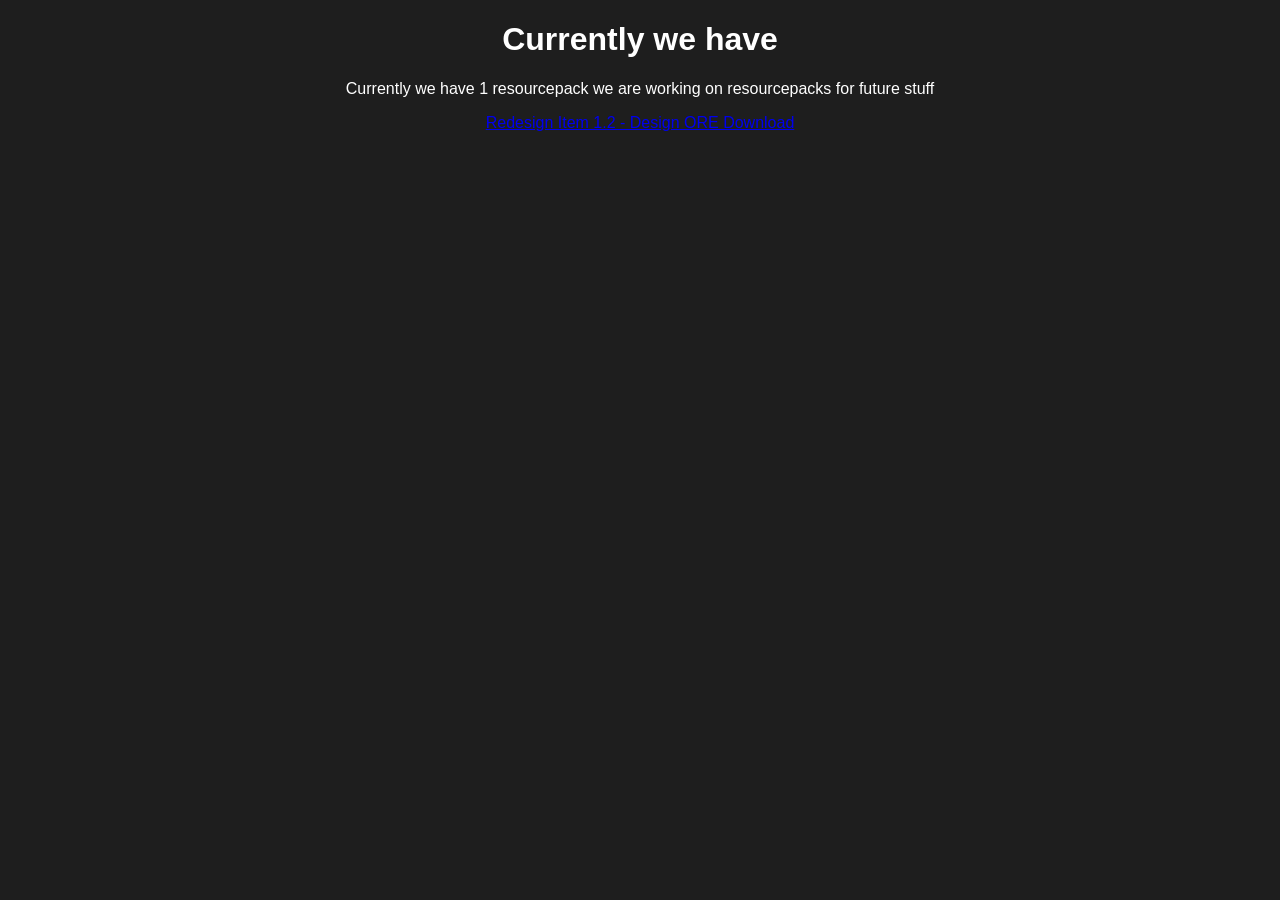
==== resourcepacks/index.html @ 0e776ef9 "Rename Index.html to index.html" ====
<!DOCTYPE html>
<html>
    <head>
        <title>Our Resoucepacks</title>
        <style>
            body {
                background-color: #1e1e1e;
                color: #ffffff;
                font-family: Arial, sans-serif;
                text-align: center;
            }
        </style>
    </head>
    <body>
        <header>
            <h1>Currently we have</h1>
        </header>
        <main>
            Currently we have 1 resourcepack we are working on resourcepacks for future stuff
            <p>
                <a href="https://sealdoesthing.qzz.io/resourcepacks/redesign_item.zip" target="_blank">Redesign Item 1.2 - Design ORE Download</a>
            </p>
        </main>
    </body>
</html>
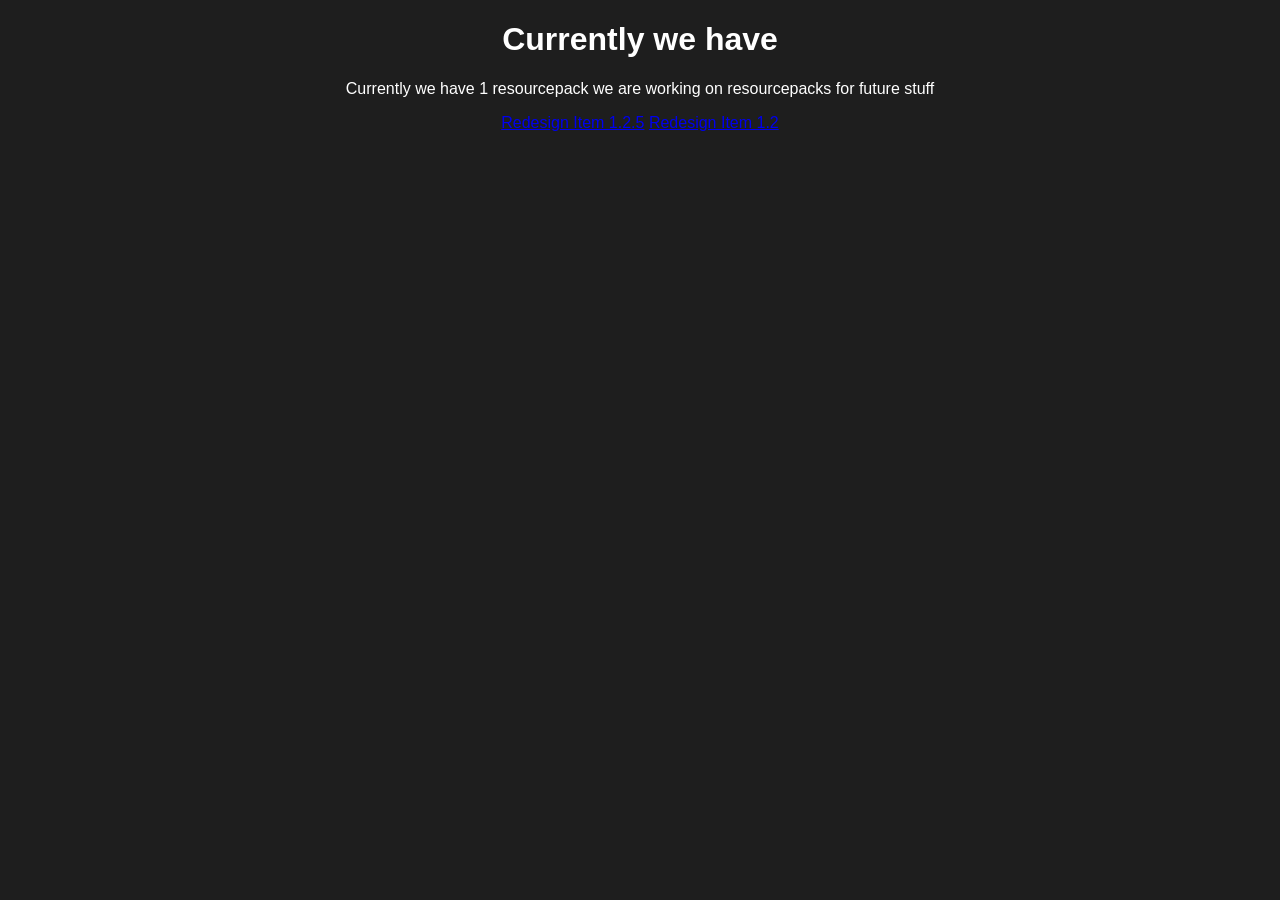
==== commit 2b976a06: "Update resourcepack download links in index.html" ====
--- a/resourcepacks/index.html
+++ b/resourcepacks/index.html
@@ -18,7 +18,8 @@
         <main>
             Currently we have 1 resourcepack we are working on resourcepacks for future stuff
             <p>
-                <a href="https://sealdoesthing.qzz.io/resourcepacks/redesign_item.zip" target="_blank">Redesign Item 1.2 - Design ORE Download</a>
+                <a href="https://sealdoesthing.qzz.io/resourcepacks/redesign_item1.2.5.zip" target="_blank">Redesign Item 1.2.5</a>
+                <a href="https://sealdoesthing.qzz.io/resourcepacks/redesign_item1.2.zip" target="_blank">Redesign Item 1.2</a>
             </p>
         </main>
     </body>
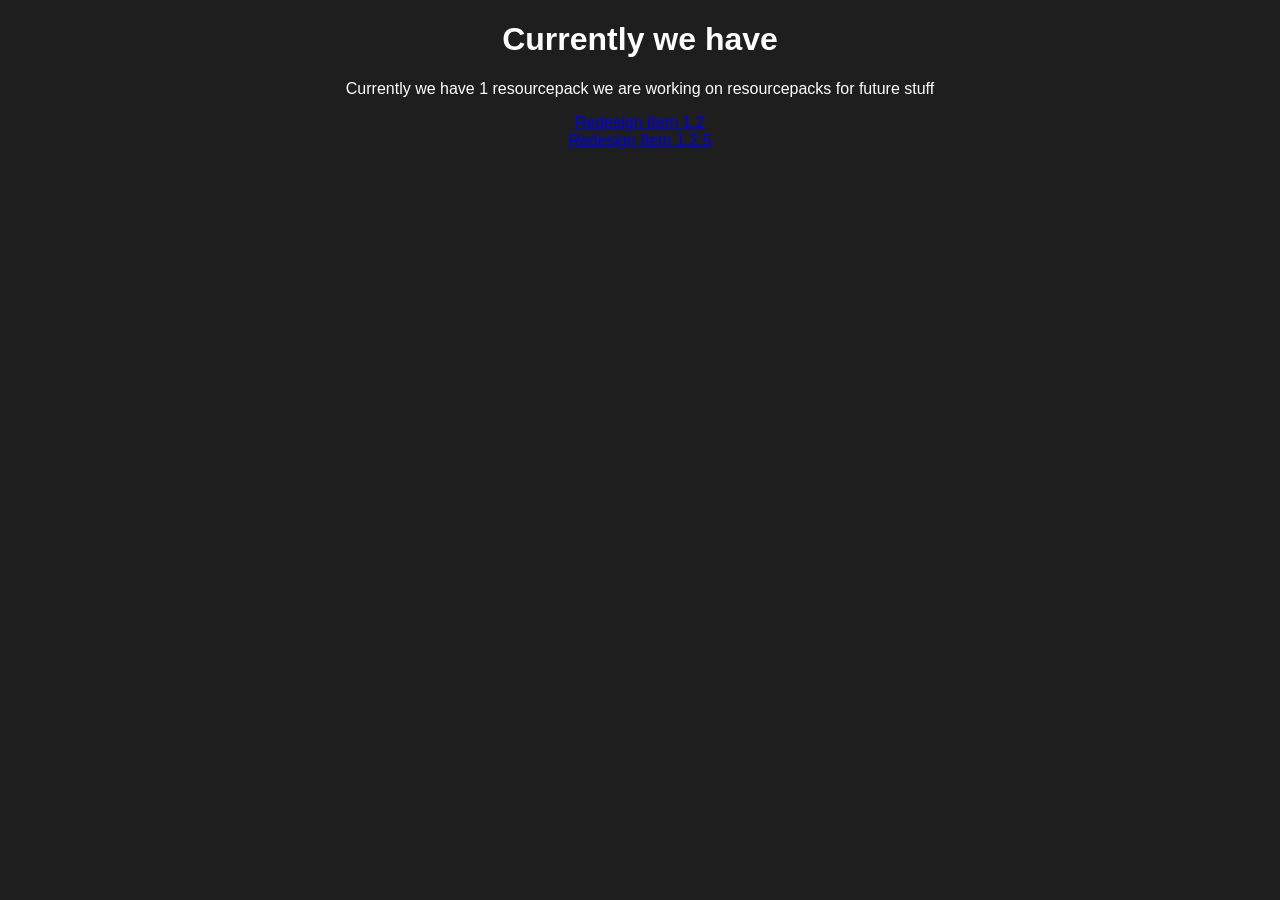
==== commit adc0af4e: "Update index.html" ====
--- a/resourcepacks/index.html
+++ b/resourcepacks/index.html
@@ -18,8 +18,8 @@
         <main>
             Currently we have 1 resourcepack we are working on resourcepacks for future stuff
             <p>
+                <a href="https://sealdoesthing.qzz.io/resourcepacks/redesign_item1.2.zip" target="_blank">Redesign Item 1.2</a> <br>
                 <a href="https://sealdoesthing.qzz.io/resourcepacks/redesign_item1.2.5.zip" target="_blank">Redesign Item 1.2.5</a>
-                <a href="https://sealdoesthing.qzz.io/resourcepacks/redesign_item1.2.zip" target="_blank">Redesign Item 1.2</a>
             </p>
         </main>
     </body>
